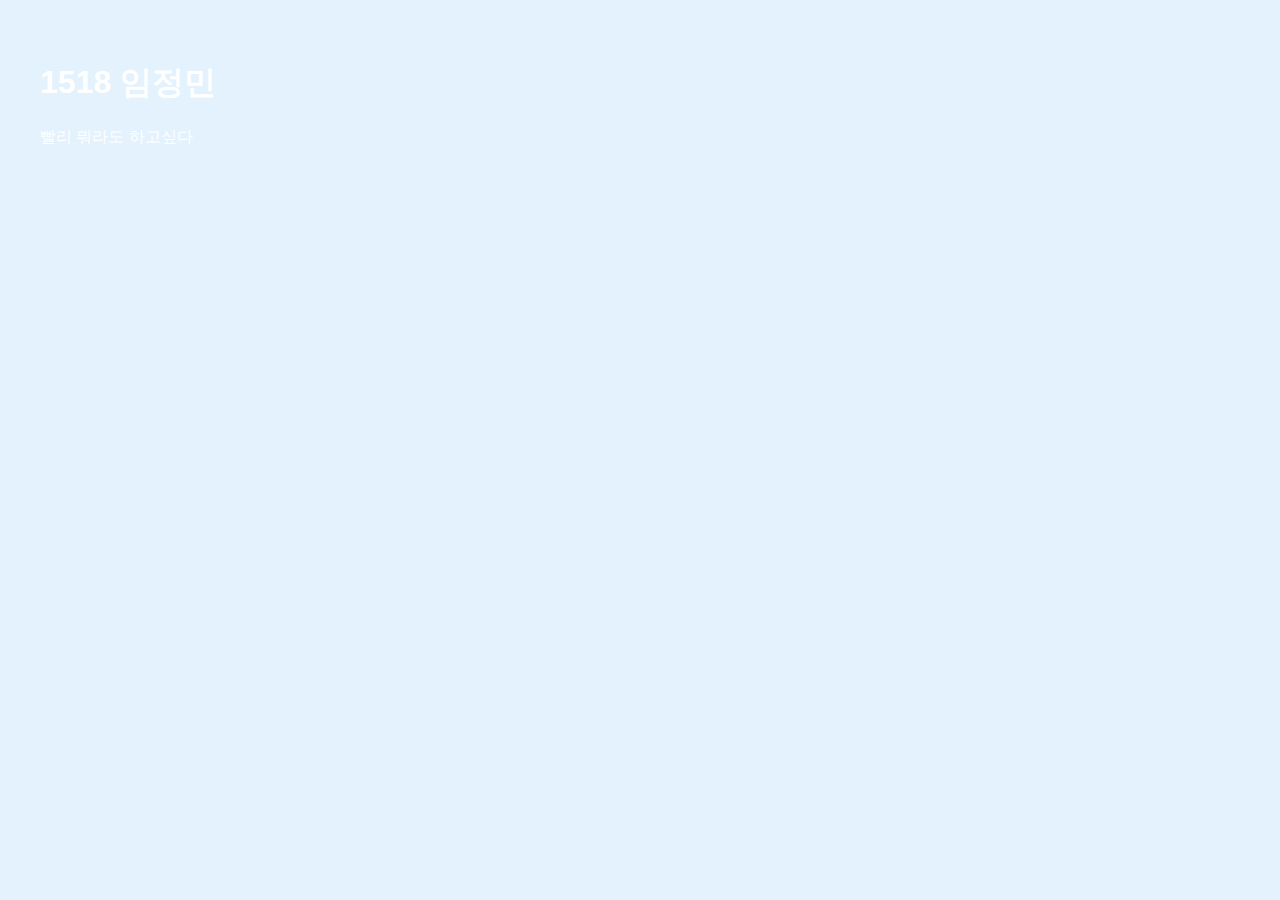
==== students/student5/index.html @ ec4e93a1 "Update index.html" ====
<!DOCTYPE html>
<html lang="ko">
<head>
  <meta charset="UTF-8">
  <meta name="viewport" content="width=device-width, initial-scale=1.0">
  <title>student5 연습 페이지</title>
  <link rel="stylesheet" href="style.css">
</head>
<body>
  <h1>1518 임정민</h1>
  <p>빨리 뭐라도 하고싶다</p>
</body>
</html>
---- students/student5/style.css ----
body {
  font-family: sans-serif;
  background-color: #E3F2FD;
  padding: 2rem;
  color: #ffffff;
}
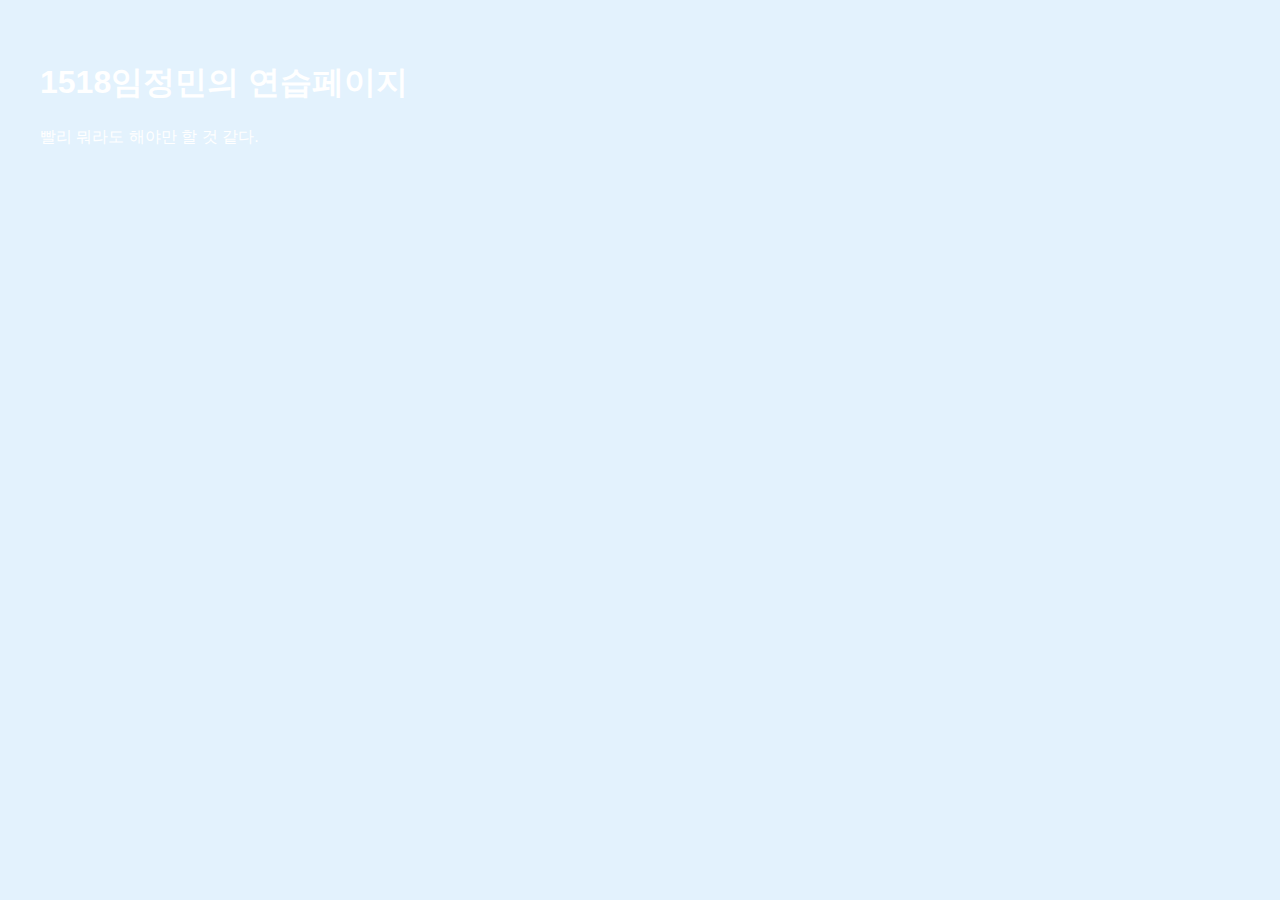
==== commit c5d26b7a: "Merge fc712901b78ba33135c9d1cd44d932e460cd5254 into 90f79417abf8b9ce8c58ac0c35101fdc25e5211b" ====
--- a/students/student5/index.html
+++ b/students/student5/index.html
@@ -7,7 +7,7 @@
   <link rel="stylesheet" href="style.css">
 </head>
 <body>
-  <h1>1518 임정민</h1>
-  <p>빨리 뭐라도 하고싶다</p>
+  <h1>1518임정민의 연습페이지</h1>
+  <p>빨리 뭐라도 해야만 할 것 같다.</p>
 </body>
 </html>
